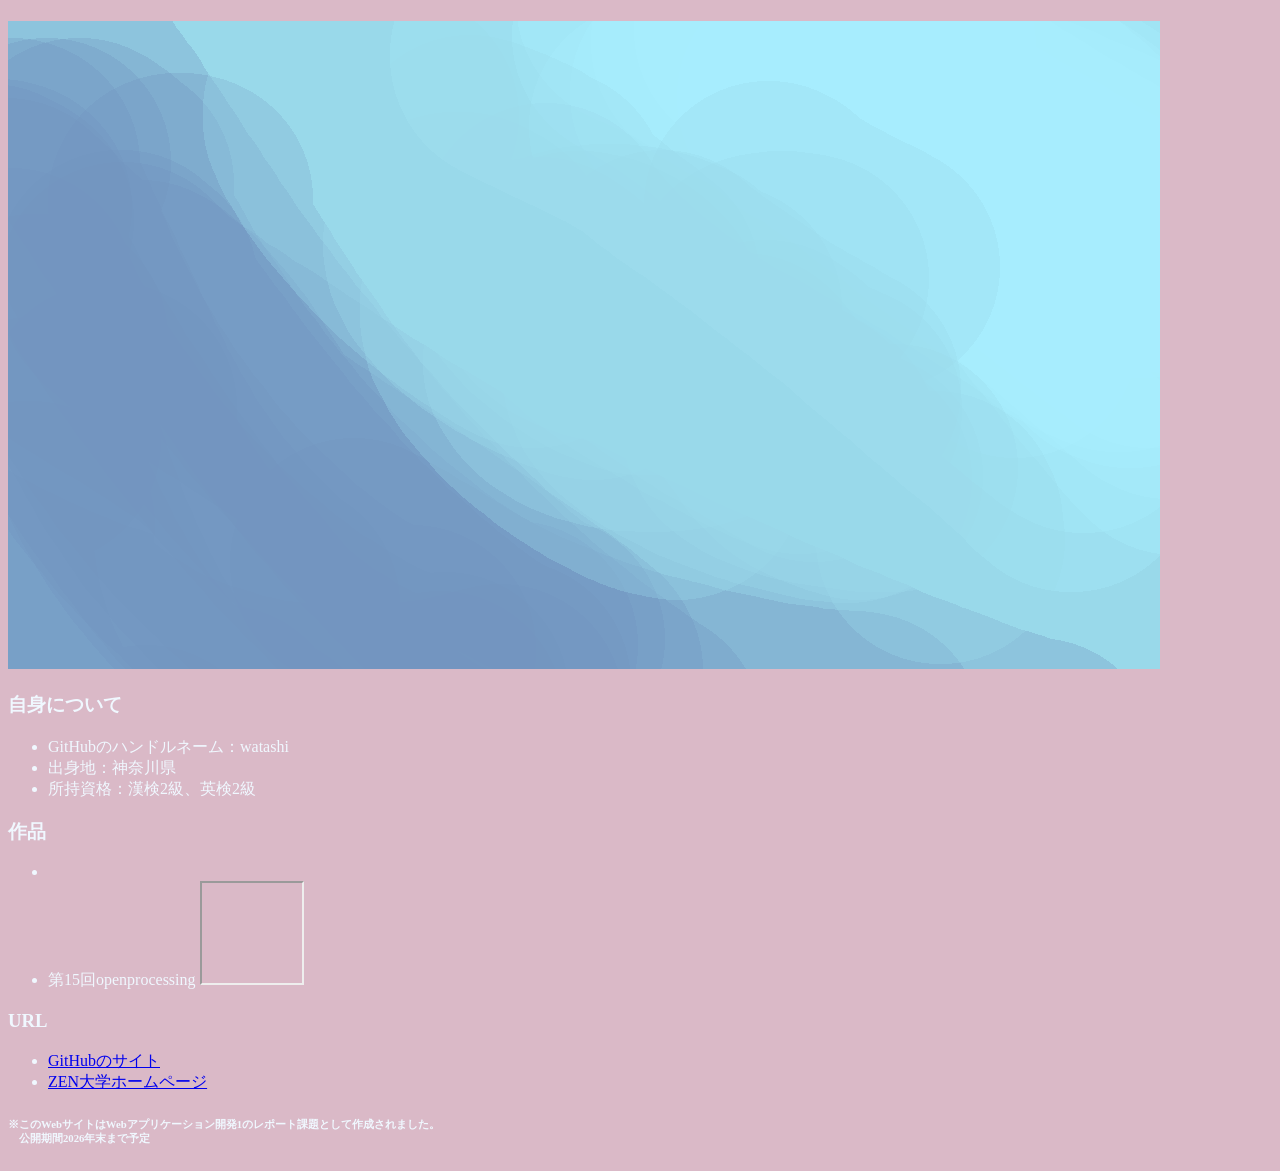
==== index.html @ 1b75c750 "Update index.html" ====
<!DOCTYPE html>
<html lang="ja">
<head>
  <meta charset="UTF-8">
  <meta name="viewport" content="width=device-width, initial-scale=1.0">
  <title>watashiのポートフォリオサイト</title>
  <link rel="stylesheet" href="index.css">
</head>
<body>
  <script src="index.js"></script>
  <h1><div id="helloworld-area">
  </div>
</h1>
  
  <img src="icon2.png" alt="画像が表示されていません">

  <h3>自身について</h3>
  <ul>
    <li>GitHubのハンドルネーム：watashi</li>
    <li>出身地：神奈川県</li>
    <li>所持資格：漢検2級、英検2級</li>
  </ul>

  <h3>作品</h3>
  <ul>
    <li></li>
    <li>第15回openprocessing
      <iframe src="https://openprocessing.org/sketch/3054301/embed/" width="100" height="100"></iframe></li>
  </ul>

  <h3>URL</h3>
  <ul>
    <li><a href="https://github.com/">GitHubのサイト</a></li>
    <li><a href="https://zen.ac.jp/">ZEN大学ホームページ</a></li>
      
    </ul>
  </h3><div class = 'attention'>
     <h6>※このWebサイトはWebアプリケーション開発1のレポート課題として作成されました。<br>
      　公開期間2026年末まで予定</h6>
  </div>
 
</body>
</html>
---- index.css ----
body{
  background-color: rgb(218, 185, 199);
  color: aliceblue;
}
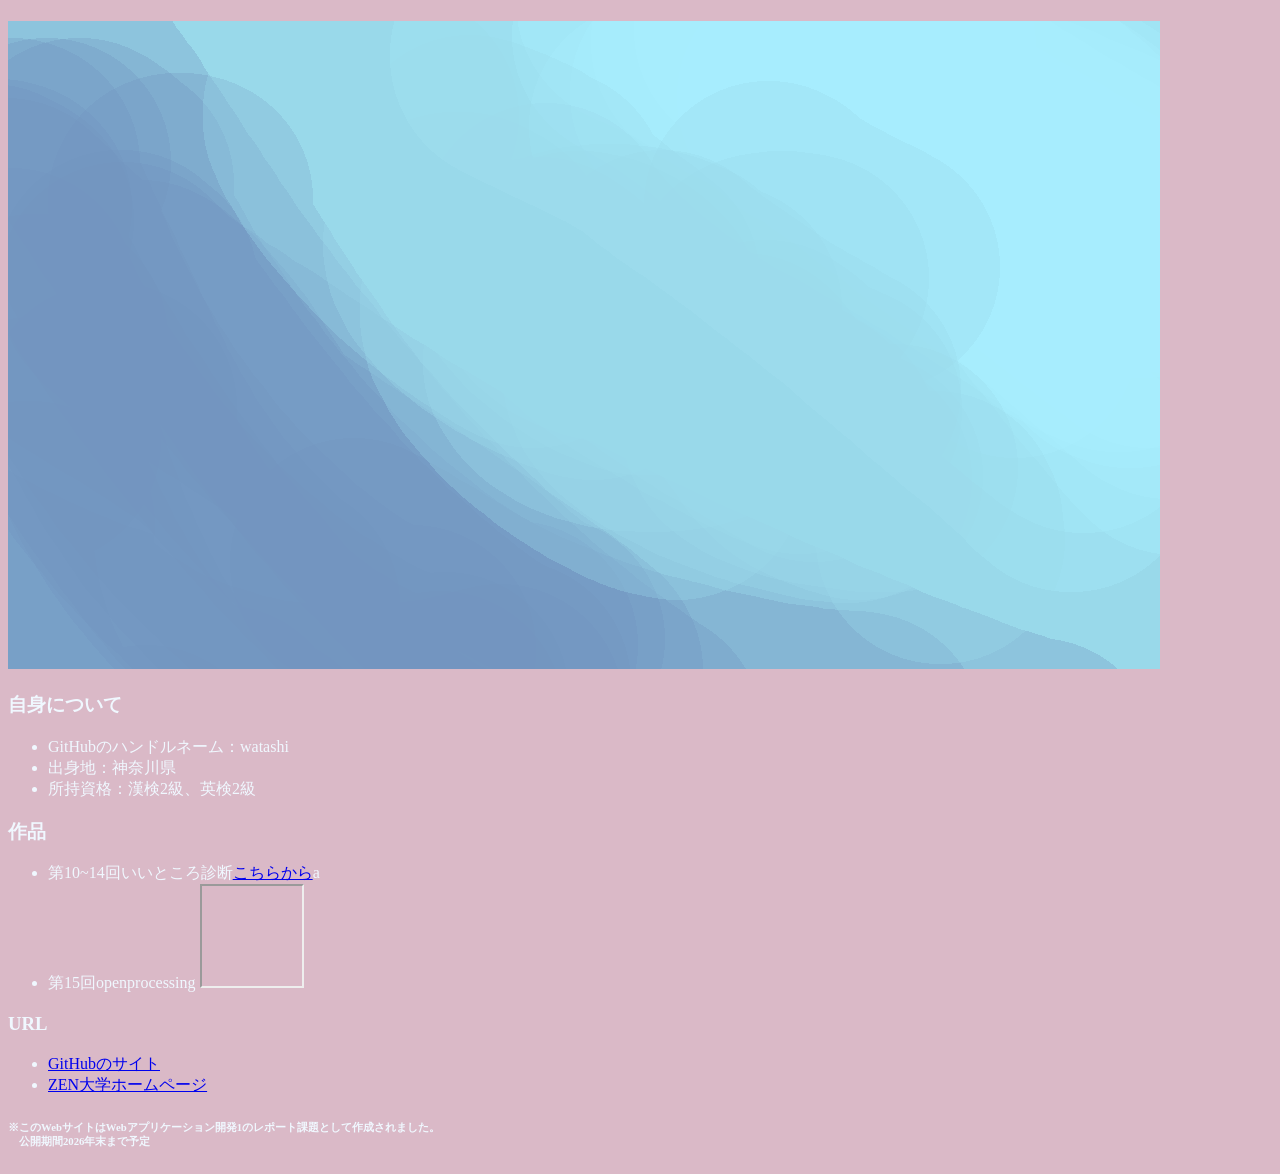
==== commit 1537ce05: "Update index.html" ====
--- a/index.html
+++ b/index.html
@@ -23,7 +23,7 @@
 
   <h3>作品</h3>
   <ul>
-    <li></li>
+    <li>第10~14回いいところ診断<a href = "https://261zs00519-bit.github.io/assessment/assessment.html">こちらから</a>a</li>
     <li>第15回openprocessing
       <iframe src="https://openprocessing.org/sketch/3054301/embed/" width="100" height="100"></iframe></li>
   </ul>
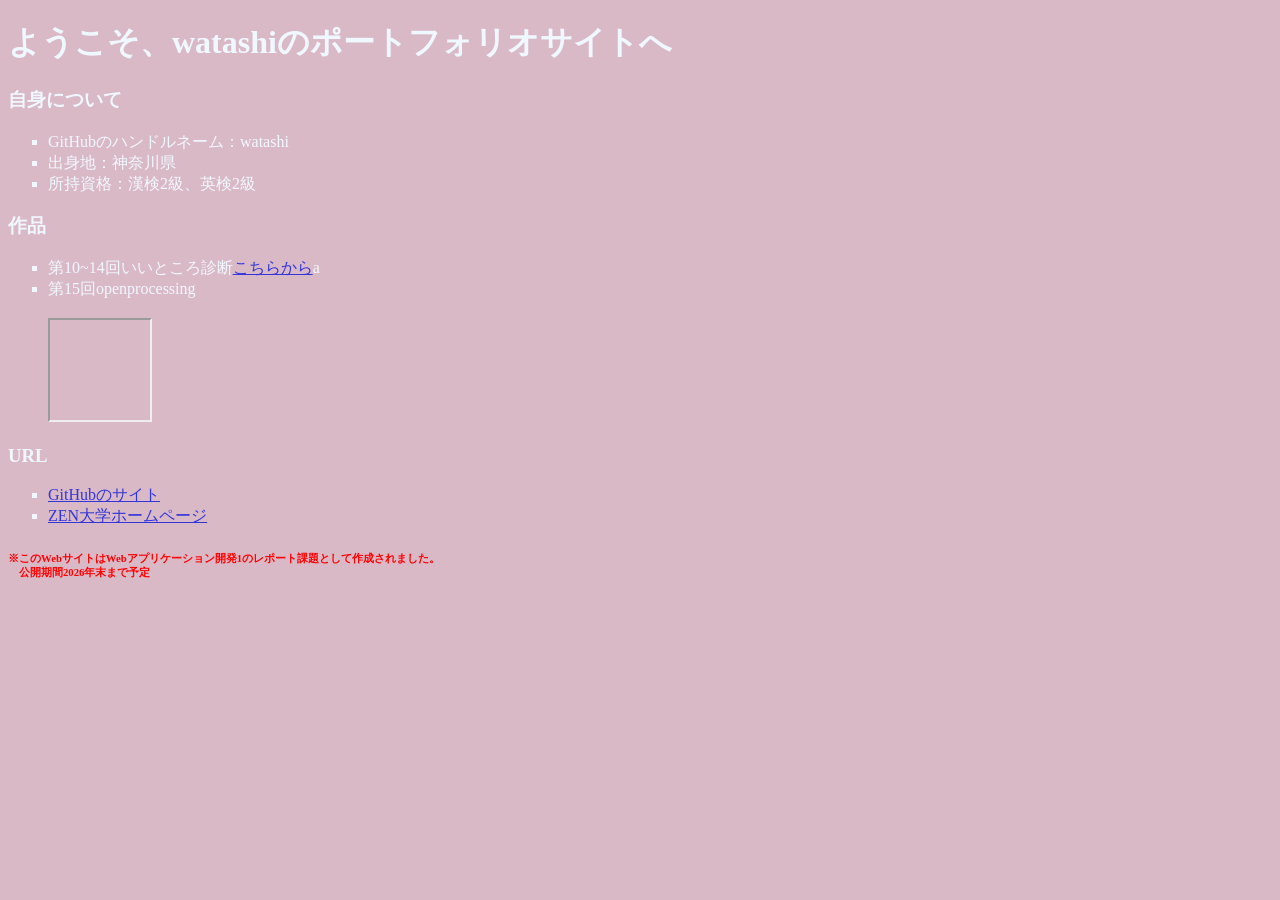
==== commit 095718b9: "Update index.html" ====
--- a/index.html
+++ b/index.html
@@ -10,10 +10,7 @@
   <script src="index.js"></script>
   <h1><div id="helloworld-area">
   </div>
-</h1>
-  
-  <img src="icon2.png" alt="画像が表示されていません">
-
+  </h1>
   <h3>自身について</h3>
   <ul>
     <li>GitHubのハンドルネーム：watashi</li>
@@ -24,7 +21,7 @@
   <h3>作品</h3>
   <ul>
     <li>第10~14回いいところ診断<a href = "https://261zs00519-bit.github.io/assessment/assessment.html">こちらから</a>a</li>
-    <li>第15回openprocessing
+    <li>第15回openprocessing<br><br>
       <iframe src="https://openprocessing.org/sketch/3054301/embed/" width="100" height="100"></iframe></li>
   </ul>
 
--- a/index.css
+++ b/index.css
@@ -1,4 +1,17 @@
+#helloworld{
+  transition: opacity 8.0s ease;
+    opacity: 1;
+  }
 body{
   background-color: rgb(218, 185, 199);
   color: aliceblue;
+  li{
+    list-style-type: square;
+  }
+  a{
+    color: rgb(51, 54, 218);
+  }
 }
+.attention{
+  color: red;
+}
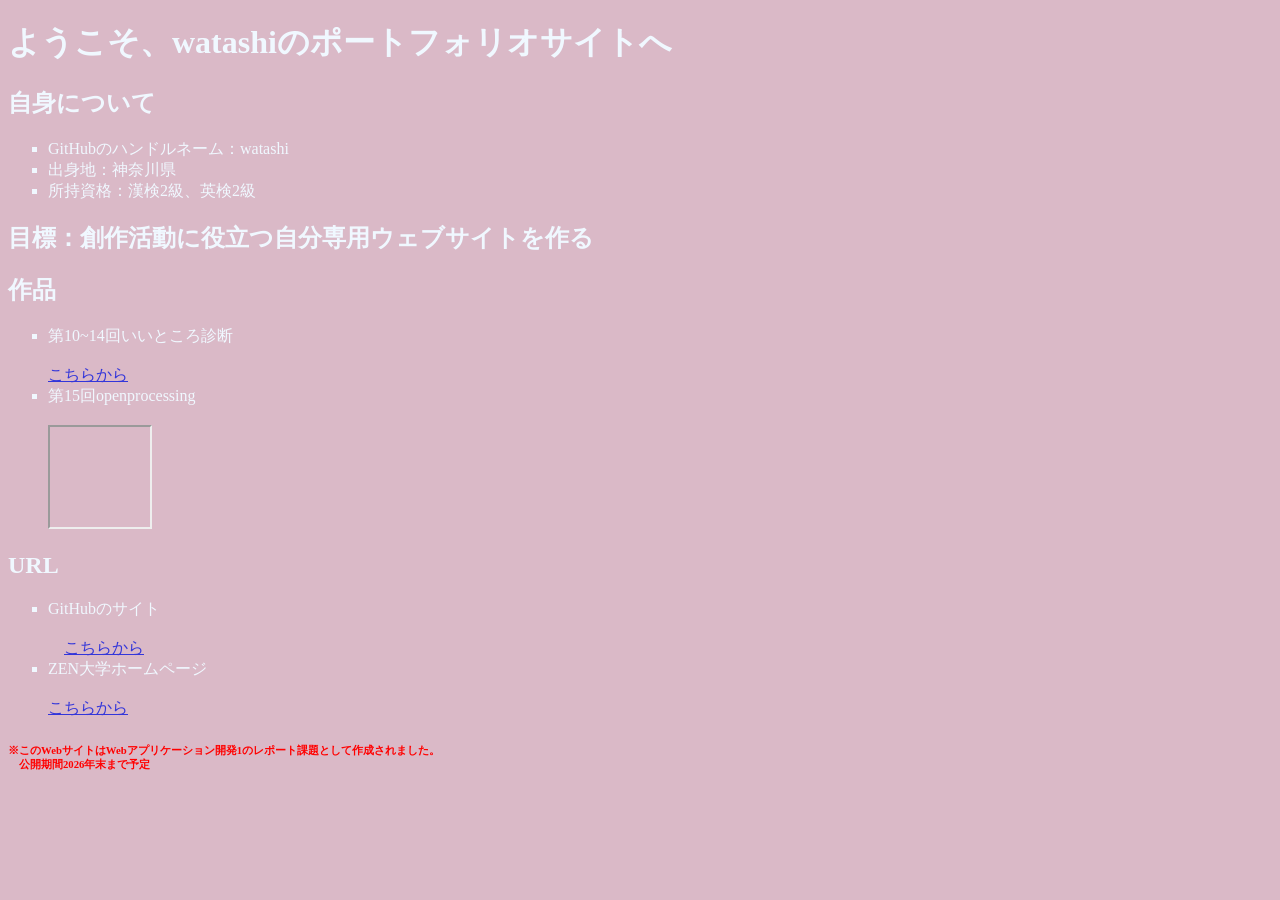
==== commit 990c87a2: "Update index.html" ====
--- a/index.html
+++ b/index.html
@@ -8,30 +8,35 @@
 </head>
 <body>
   <script src="index.js"></script>
-  <h1><div id="helloworld-area">
-  </div>
+  <h1>
+    <div id="helloworld-area"></div>
   </h1>
-  <h3>自身について</h3>
+  <h2>自身について</h2>
   <ul>
     <li>GitHubのハンドルネーム：watashi</li>
     <li>出身地：神奈川県</li>
     <li>所持資格：漢検2級、英検2級</li>
   </ul>
 
-  <h3>作品</h3>
+  <h2>目標：創作活動に役立つ自分専用ウェブサイトを作る</h2>
+
+  <h2>作品</h2>
   <ul>
-    <li>第10~14回いいところ診断<a href = "https://261zs00519-bit.github.io/assessment/assessment.html">こちらから</a>a</li>
+    <li>第10~14回いいところ診断<br><br>
+      <a href = "https://261zs00519-bit.github.io/assessment/assessment.html">こちらから</a></li>
     <li>第15回openprocessing<br><br>
       <iframe src="https://openprocessing.org/sketch/3054301/embed/" width="100" height="100"></iframe></li>
   </ul>
 
-  <h3>URL</h3>
+  <h2>URL</h2>
   <ul>
-    <li><a href="https://github.com/">GitHubのサイト</a></li>
-    <li><a href="https://zen.ac.jp/">ZEN大学ホームページ</a></li>
+    <li>GitHubのサイト<br><br>
+    　<a href="https://github.com/">こちらから</a></li>
+    <li>ZEN大学ホームページ<br><br>
+      <a href="https://zen.ac.jp/">こちらから</a></li>
       
     </ul>
-  </h3><div class = 'attention'>
+  <div class = 'attention'>
      <h6>※このWebサイトはWebアプリケーション開発1のレポート課題として作成されました。<br>
       　公開期間2026年末まで予定</h6>
   </div>
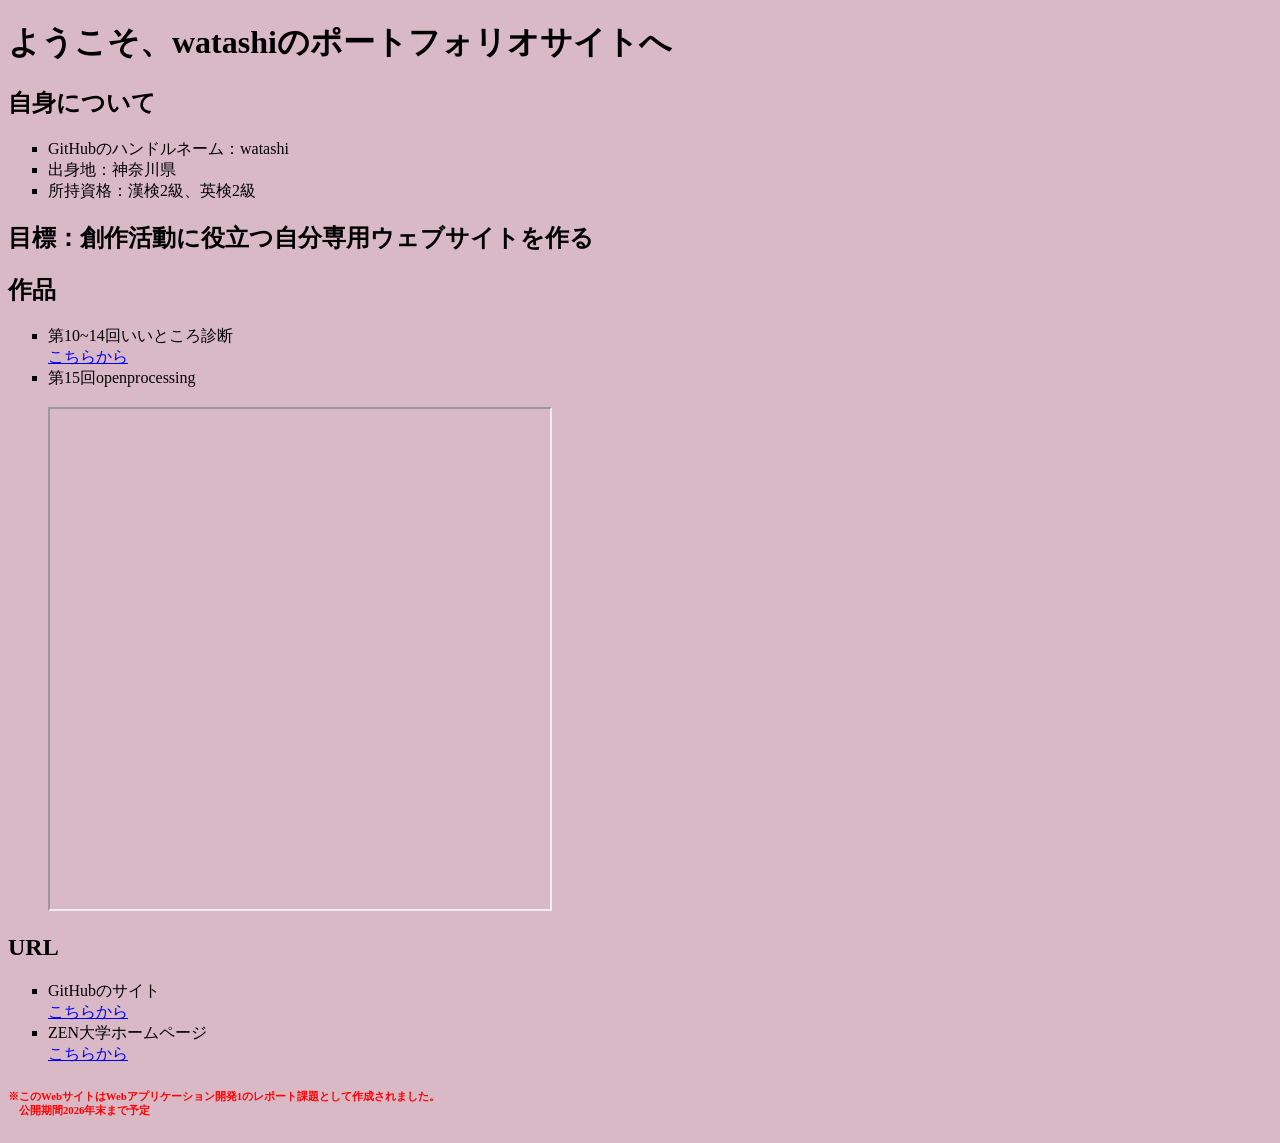
==== commit 326475f7: "Update index.html" ====
--- a/index.html
+++ b/index.html
@@ -22,18 +22,16 @@
 
   <h2>作品</h2>
   <ul>
-    <li>第10~14回いいところ診断<br><br>
+    <li>第10~14回いいところ診断<br>
       <a href = "https://261zs00519-bit.github.io/assessment/assessment.html">こちらから</a></li>
     <li>第15回openprocessing<br><br>
-      <iframe src="https://openprocessing.org/sketch/3054301/embed/" width="100" height="100"></iframe></li>
+      <iframe src="https://openprocessing.org/sketch/3054301/embed/" width="500" height="500"></iframe></li>
   </ul>
 
   <h2>URL</h2>
   <ul>
-    <li>GitHubのサイト<br><br>
-    　<a href="https://github.com/">こちらから</a></li>
-    <li>ZEN大学ホームページ<br><br>
-      <a href="https://zen.ac.jp/">こちらから</a></li>
+    <li>GitHubのサイト<br><a href="https://github.com/">こちらから</a></li>
+    <li>ZEN大学ホームページ<br><a href="https://zen.ac.jp/">こちらから</a></li>
       
     </ul>
   <div class = 'attention'>
--- a/index.css
+++ b/index.css
@@ -1,17 +1,19 @@
-#helloworld{
-  transition: opacity 8.0s ease;
-    opacity: 1;
-  }
+#helloworld-area{
+  color: white
+  background-color:rgb(223, 124, 165);
+}
+
 body{
   background-color: rgb(218, 185, 199);
-  color: aliceblue;
+  color: black;
   li{
     list-style-type: square;
   }
   a{
-    color: rgb(51, 54, 218);
+    color: blue;
   }
 }
+  
 .attention{
   color: red;
 }
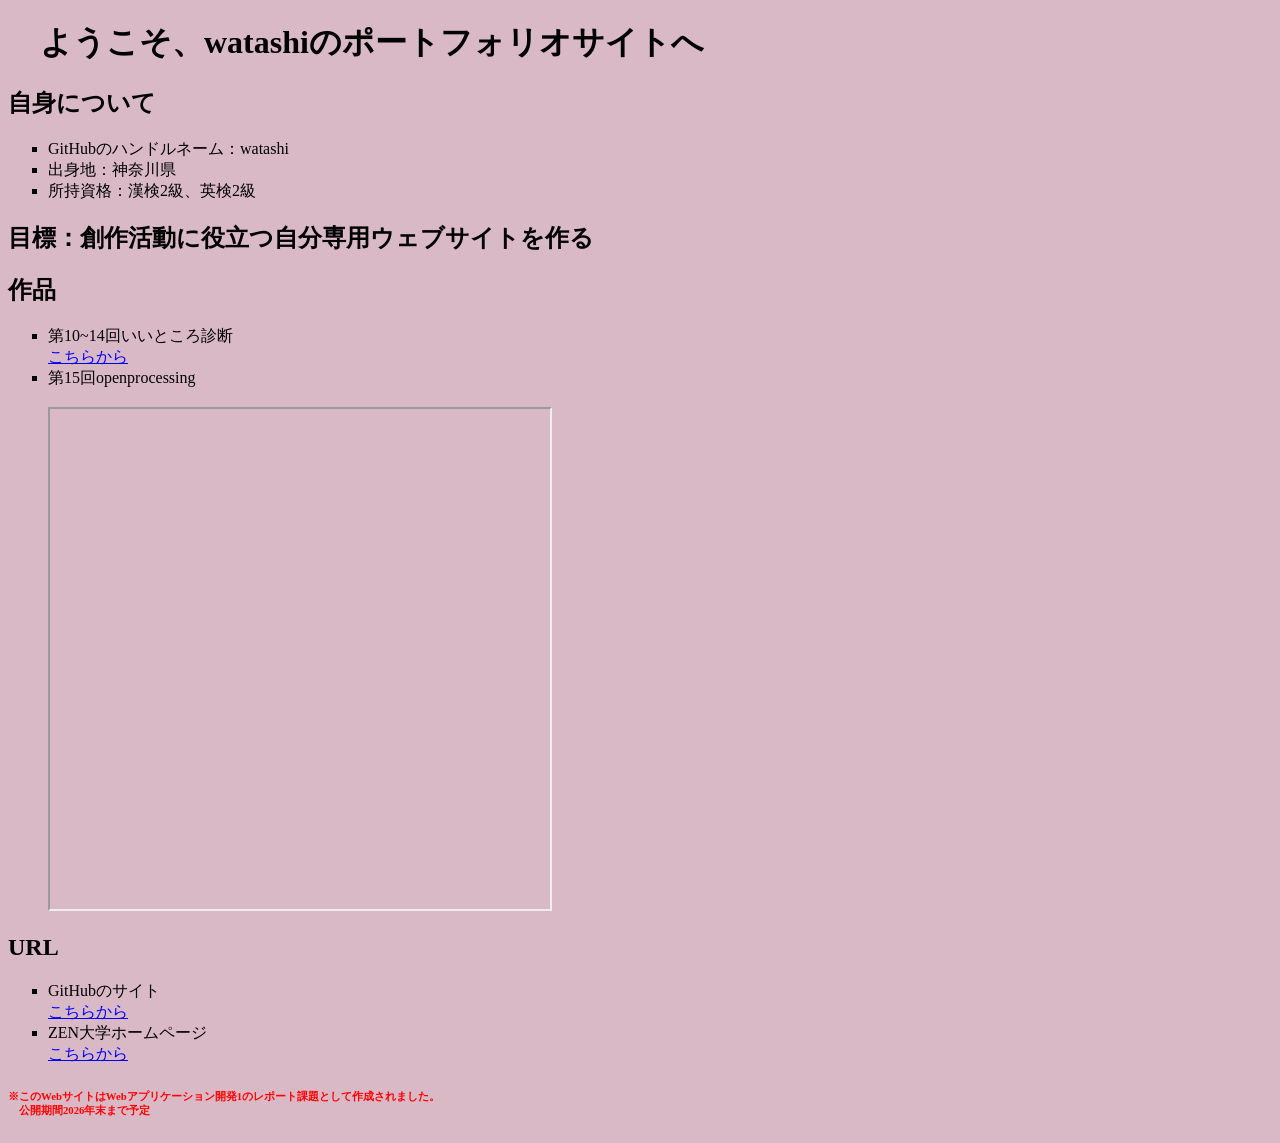
==== commit 2f2f314d: "Update index.html" ====
--- a/index.html
+++ b/index.html
@@ -25,7 +25,9 @@
     <li>第10~14回いいところ診断<br>
       <a href = "https://261zs00519-bit.github.io/assessment/assessment.html">こちらから</a></li>
     <li>第15回openprocessing<br><br>
-      <iframe src="https://openprocessing.org/sketch/3054301/embed/" width="500" height="500"></iframe></li>
+      <iframe src="https://openprocessing.org/sketch/3054301/embed/"
+         allow="accelerometer; gyro; gyroscope; magnetometer; device-orientation; device-motion"
+        width="500" height="500"></iframe></li>
   </ul>
 
   <h2>URL</h2>
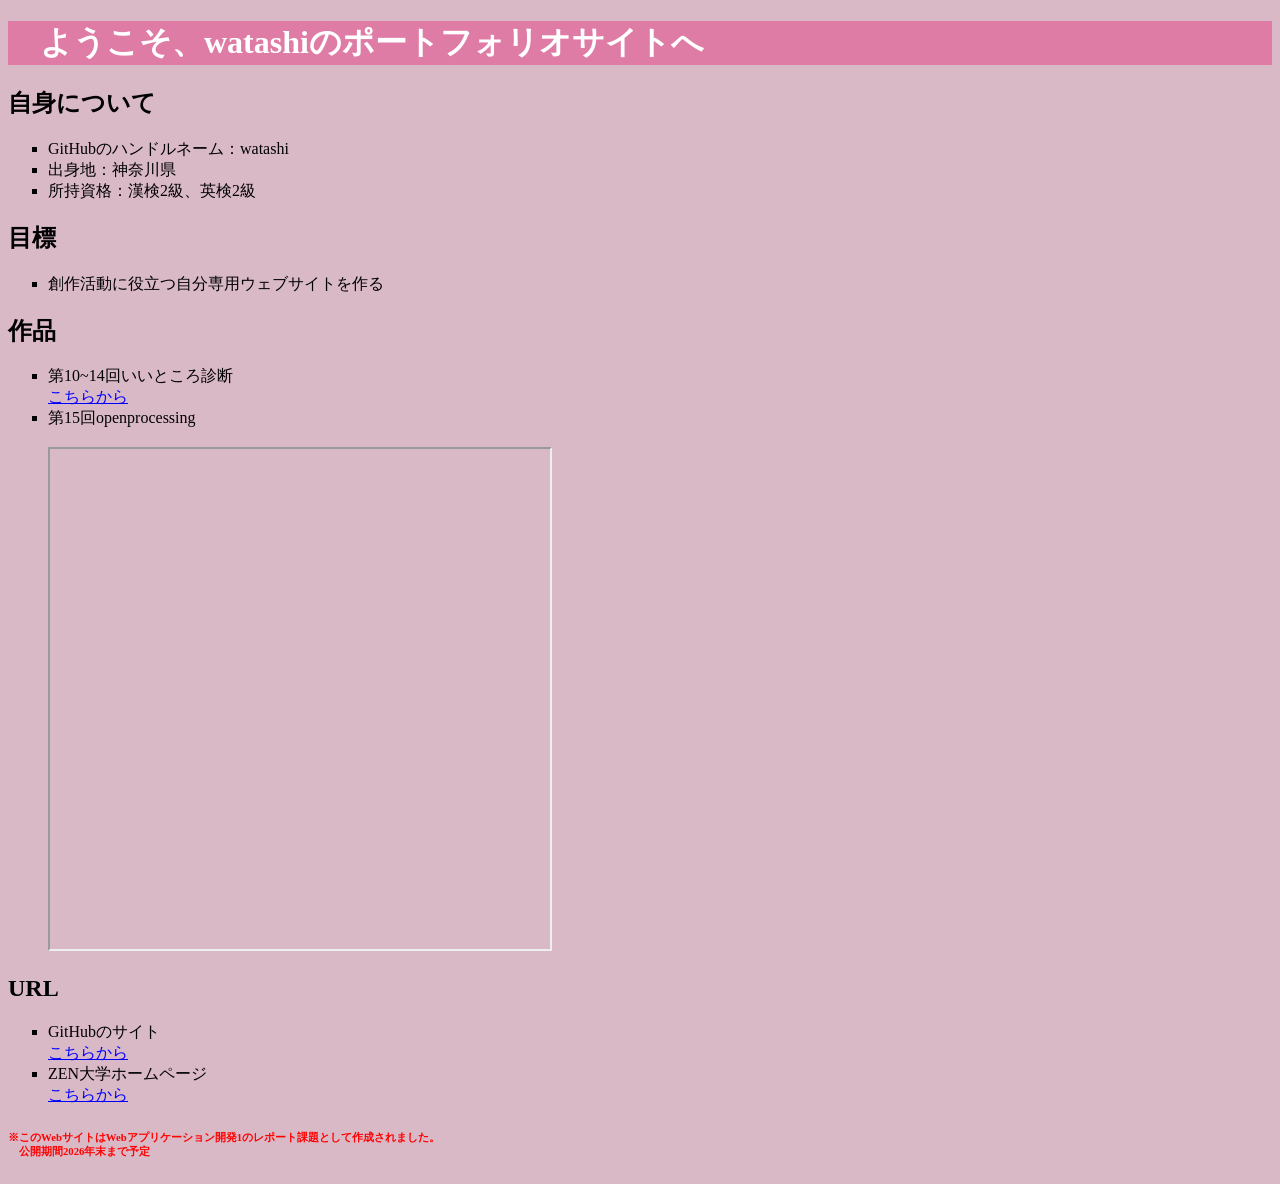
==== commit 266f7a7c: "Update index.html" ====
--- a/index.html
+++ b/index.html
@@ -18,7 +18,10 @@
     <li>所持資格：漢検2級、英検2級</li>
   </ul>
 
-  <h2>目標：創作活動に役立つ自分専用ウェブサイトを作る</h2>
+  <h2>目標</h2>
+  <ul>
+    <li>創作活動に役立つ自分専用ウェブサイトを作る</li>
+  </ul>
 
   <h2>作品</h2>
   <ul>
--- a/index.css
+++ b/index.css
@@ -1,5 +1,5 @@
 #helloworld-area{
-  color: white
+  color: white;
   background-color:rgb(223, 124, 165);
 }
 
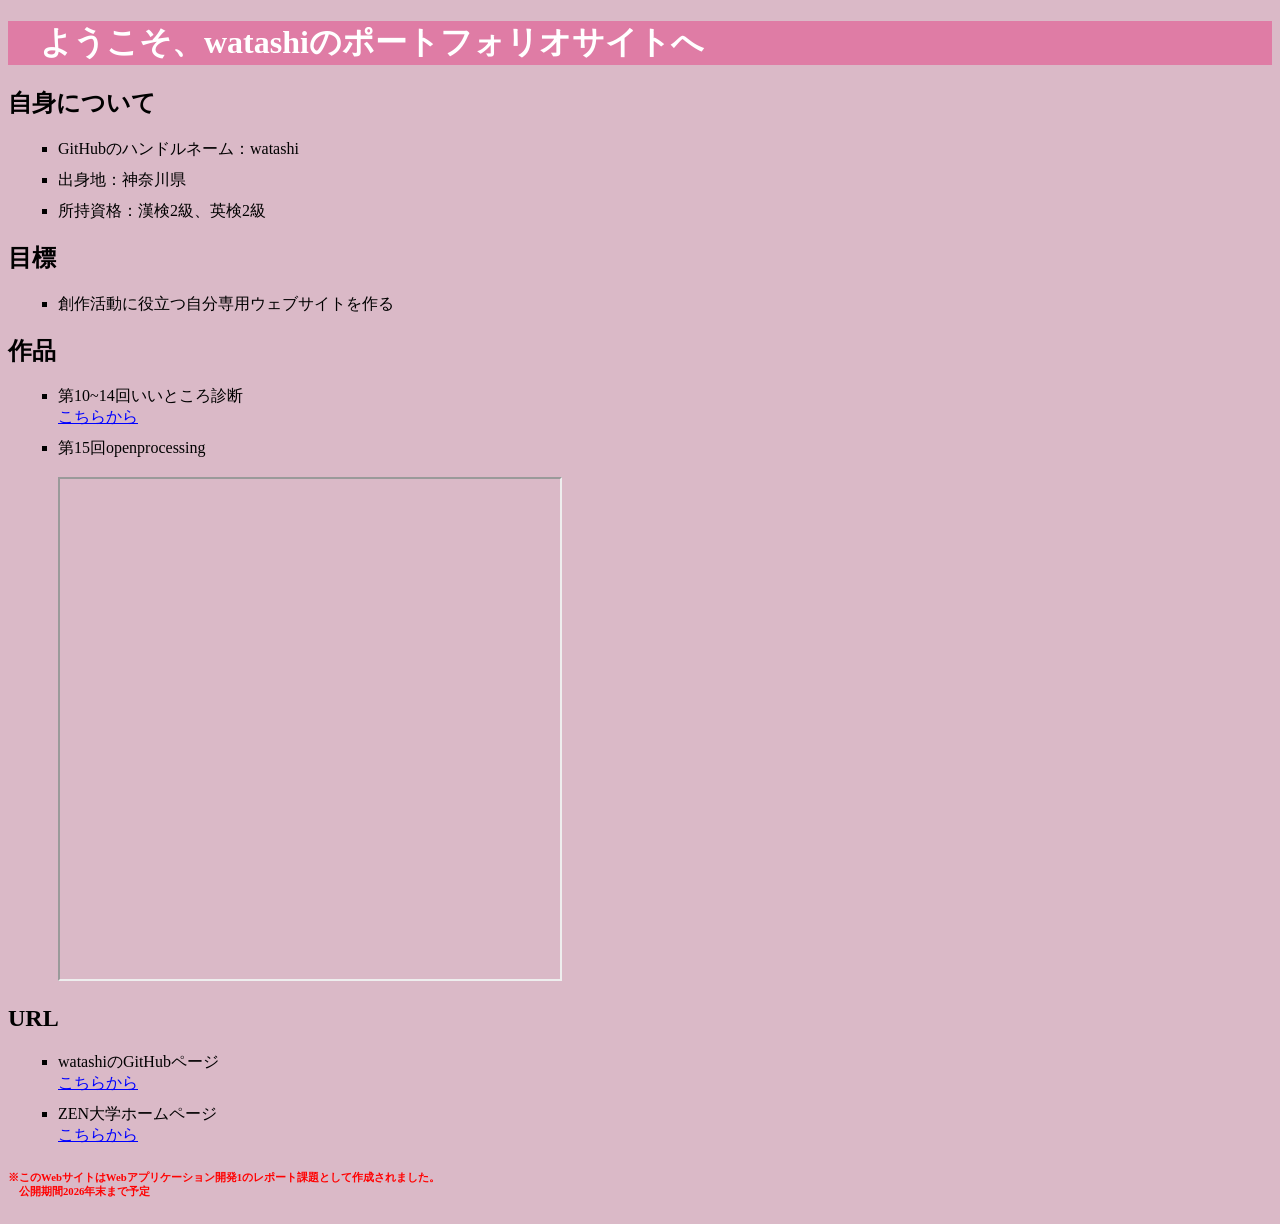
==== commit 0f7a619d: "Update index.html" ====
--- a/index.html
+++ b/index.html
@@ -35,7 +35,7 @@
 
   <h2>URL</h2>
   <ul>
-    <li>GitHubのサイト<br><a href="https://github.com/">こちらから</a></li>
+    <li>watashiのGitHubページ<br><a href="https://github.com/261zs00519-bit">こちらから</a></li>
     <li>ZEN大学ホームページ<br><a href="https://zen.ac.jp/">こちらから</a></li>
       
     </ul>
--- a/index.css
+++ b/index.css
@@ -8,6 +8,7 @@
   color: black;
   li{
     list-style-type: square;
+    margin: 10px;
   }
   a{
     color: blue;
